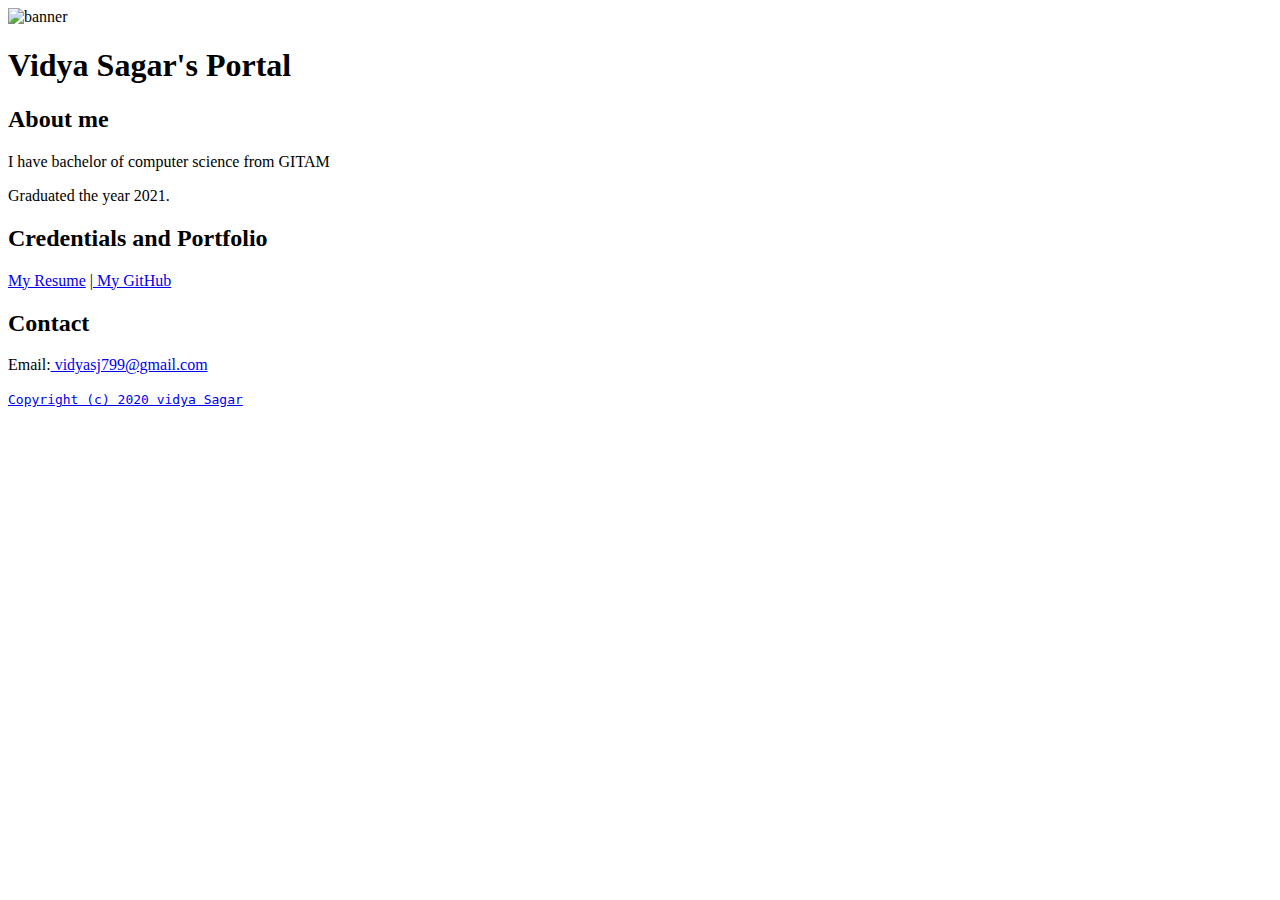
==== index.html @ 81be7c78 "Add files via upload" ====
<!doctype html>

<!-- this is a comment for human! -->

<html lang="en">

  <header>
<title>Vidya Sagar's Prtal</title>
<link rel="stylesheet"  href="css/master.css">
<link rel="FaviconIcon" href="favicon.ico" type="image/x-icon">
<link rel="shotcut" href="favicon.ico"  type="image/x-icon">
<meta name="viewport" content-"width-device-width,  initial-scale-1,  shrink-to-fit-no">
<meta name="name" content="VidyaSagar's Portal">
<meta name="robots" content="noindex, nofollow">
  </header>

  <body>
    <img  src="images/banner.jpg" width="75%" alt="banner">
<h1>Vidya Sagar's Portal</h1>
<h2>About me</h2>
<p>I have bachelor of computer science from GITAM</p>
<p>Graduated the year 2021.</p>
<h2>Credentials and Portfolio</h2>

<p><a href="resume.html">My Resume</a> |<a  href="https://github.com/vidyasagar-799"> My GitHub</a></p>
<h2>Contact</h2>

<p>Email:<a href="mailto:vidyasj799@gmail.com"> vidyasj799@gmail.com</p>
</body>

  <footer
<hr>
<code>Copyright (c) 2020  vidya Sagar</code>
  </footer>

</html>
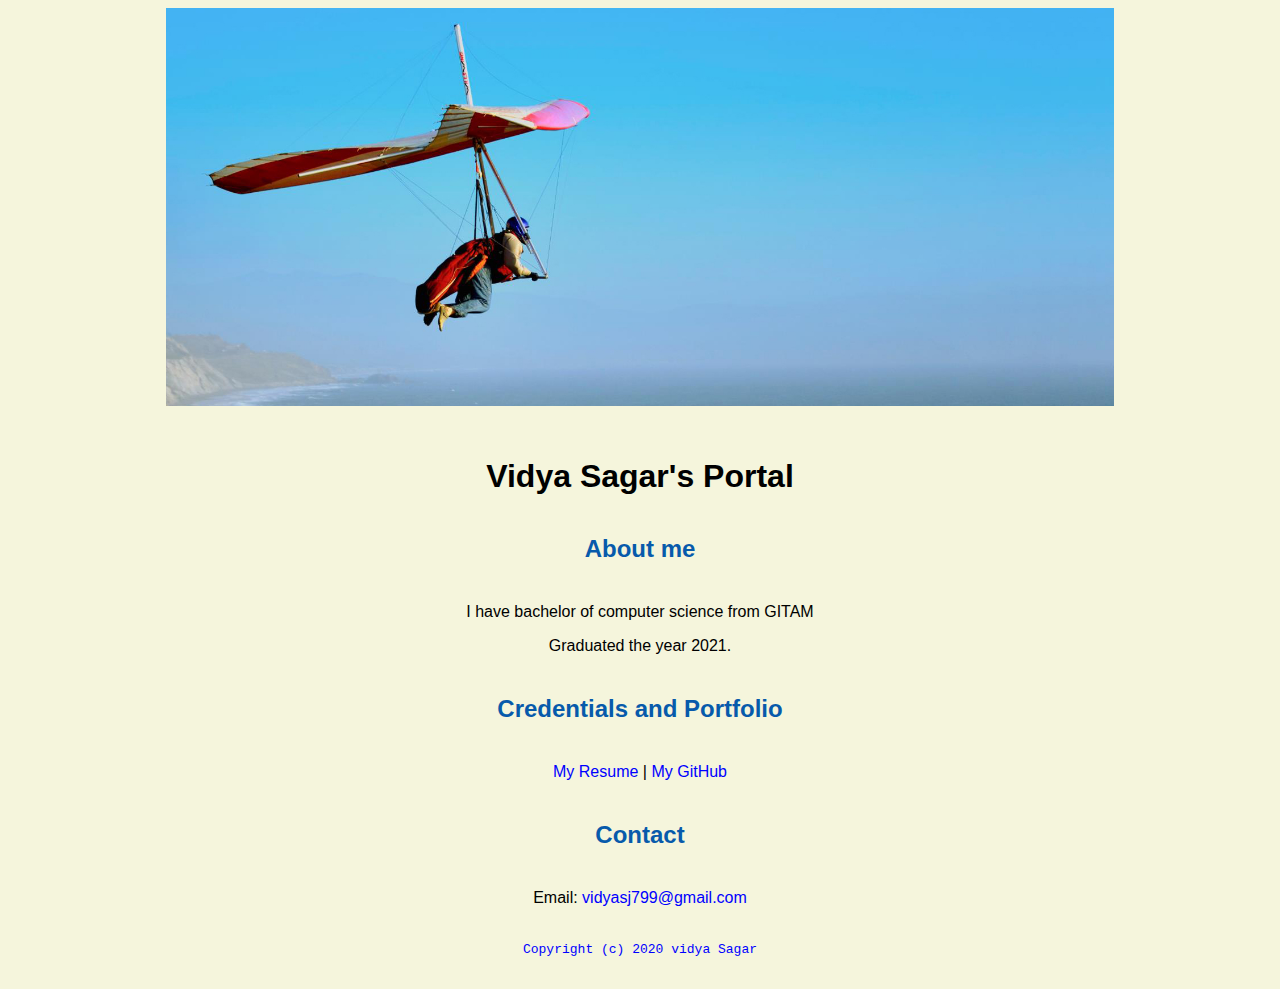
==== commit 597b55b2: "Update index.html" ====
--- a/index.html
+++ b/index.html
@@ -9,7 +9,7 @@
 <link rel="stylesheet"  href="css/master.css">
 <link rel="FaviconIcon" href="favicon.ico" type="image/x-icon">
 <link rel="shotcut" href="favicon.ico"  type="image/x-icon">
-<meta name="viewport" content-"width-device-width,  initial-scale-1,  shrink-to-fit-no">
+<meta name="viewport" content-"width-device-width,  initial-scale-1,  shrink-to-fit=no">
 <meta name="name" content="VidyaSagar's Portal">
 <meta name="robots" content="noindex, nofollow">
   </header>
--- a/css/master.css
+++ b/css/master.css
@@ -0,0 +1,71 @@
+/* Cascading stylesheet for the website */
+
+/* Text inside these asterisks and slashes are comments for human */
+
+  a {
+    color:blue;
+    /* set the text color to blue here */
+    text-decoration: none; /* This means we do not want hyperlinks to be underlined */
+  }
+
+  a:hover {
+    color:red;
+    /* set the text color to red here */
+    text-decoration: none; /* This means we do not want hyperlinks to be underlined */
+  }
+
+  body {
+    background-color:beige;
+    color:black;
+    font-family:  Arial, Helvetica,sans-serif;
+    text-align: center;
+
+    /* set the background color here */
+    /* set the text color to black here */
+    /* set the font here */
+    /* set the text alignment here */
+   }
+
+  footer {
+    margin-top: 2rem;
+    margin-bottom: 2rem;
+  }
+
+  h1 {
+    margin-bottom: 0.5rem;
+    margin-top: 3rem;
+   }
+
+  h2 {
+    color:#075AAB;
+    margin-bottom: 2.5rem;
+    margin-top: 2.5rem;
+    /* set the text color of to #075AAB here */
+    /* set both the bottom margin and top margin to 2.5rem here */
+   }
+
+  h3 {
+    margin-bottom: 0;
+    margin-top: 2rem;
+  }
+
+  h4 {
+    margin-bottom: 1rem;
+    margin-top: 0.5rem;
+  }
+
+  h5 {
+    margin-top: 0.5rem;
+  }
+
+  hr {
+    margin-bottom: 3rem;
+    margin-top: 3rem;
+  }
+
+  /* this controls how the bullet points in the resume page looks */
+  ul {
+    display: table;
+    margin: 0 auto;
+    text-align: left;
+  }
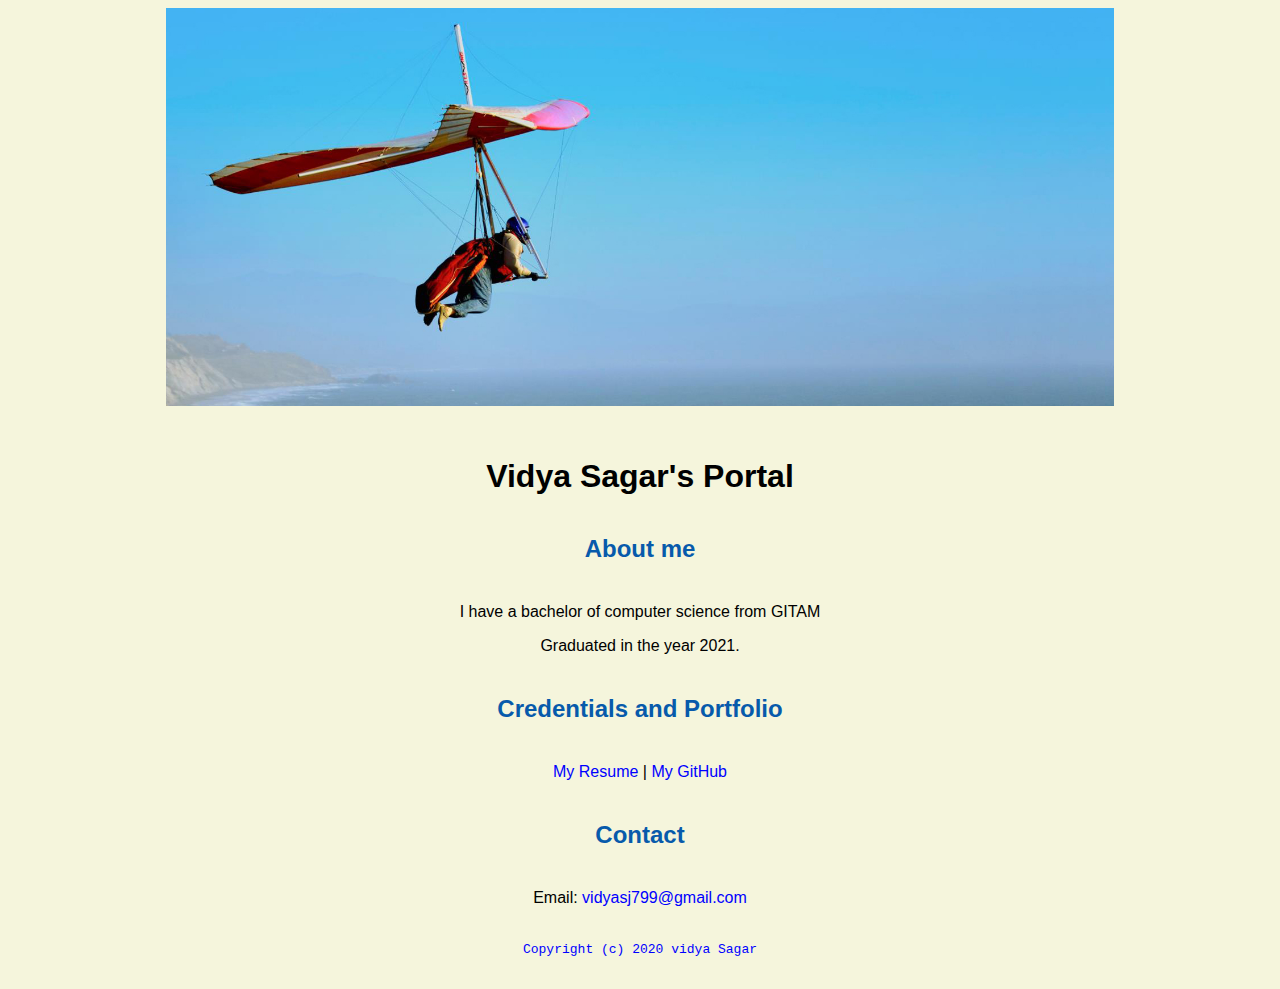
==== commit 2f91d7e1: "Update index.html" ====
--- a/index.html
+++ b/index.html
@@ -9,7 +9,7 @@
 <link rel="stylesheet"  href="css/master.css">
 <link rel="FaviconIcon" href="favicon.ico" type="image/x-icon">
 <link rel="shotcut" href="favicon.ico"  type="image/x-icon">
-<meta name="viewport" content-"width-device-width,  initial-scale-1,  shrink-to-fit=no">
+<meta name="viewport" content="width=device-width,  initial-scale=1.0,  shrink-to-fit=no">
 <meta name="name" content="VidyaSagar's Portal">
 <meta name="robots" content="noindex, nofollow">
   </header>
@@ -18,8 +18,8 @@
     <img  src="images/banner.jpg" width="75%" alt="banner">
 <h1>Vidya Sagar's Portal</h1>
 <h2>About me</h2>
-<p>I have bachelor of computer science from GITAM</p>
-<p>Graduated the year 2021.</p>
+<p>I have a bachelor of computer science from GITAM</p>
+<p>Graduated in the year 2021.</p>
 <h2>Credentials and Portfolio</h2>
 
 <p><a href="resume.html">My Resume</a> |<a  href="https://github.com/vidyasagar-799"> My GitHub</a></p>
